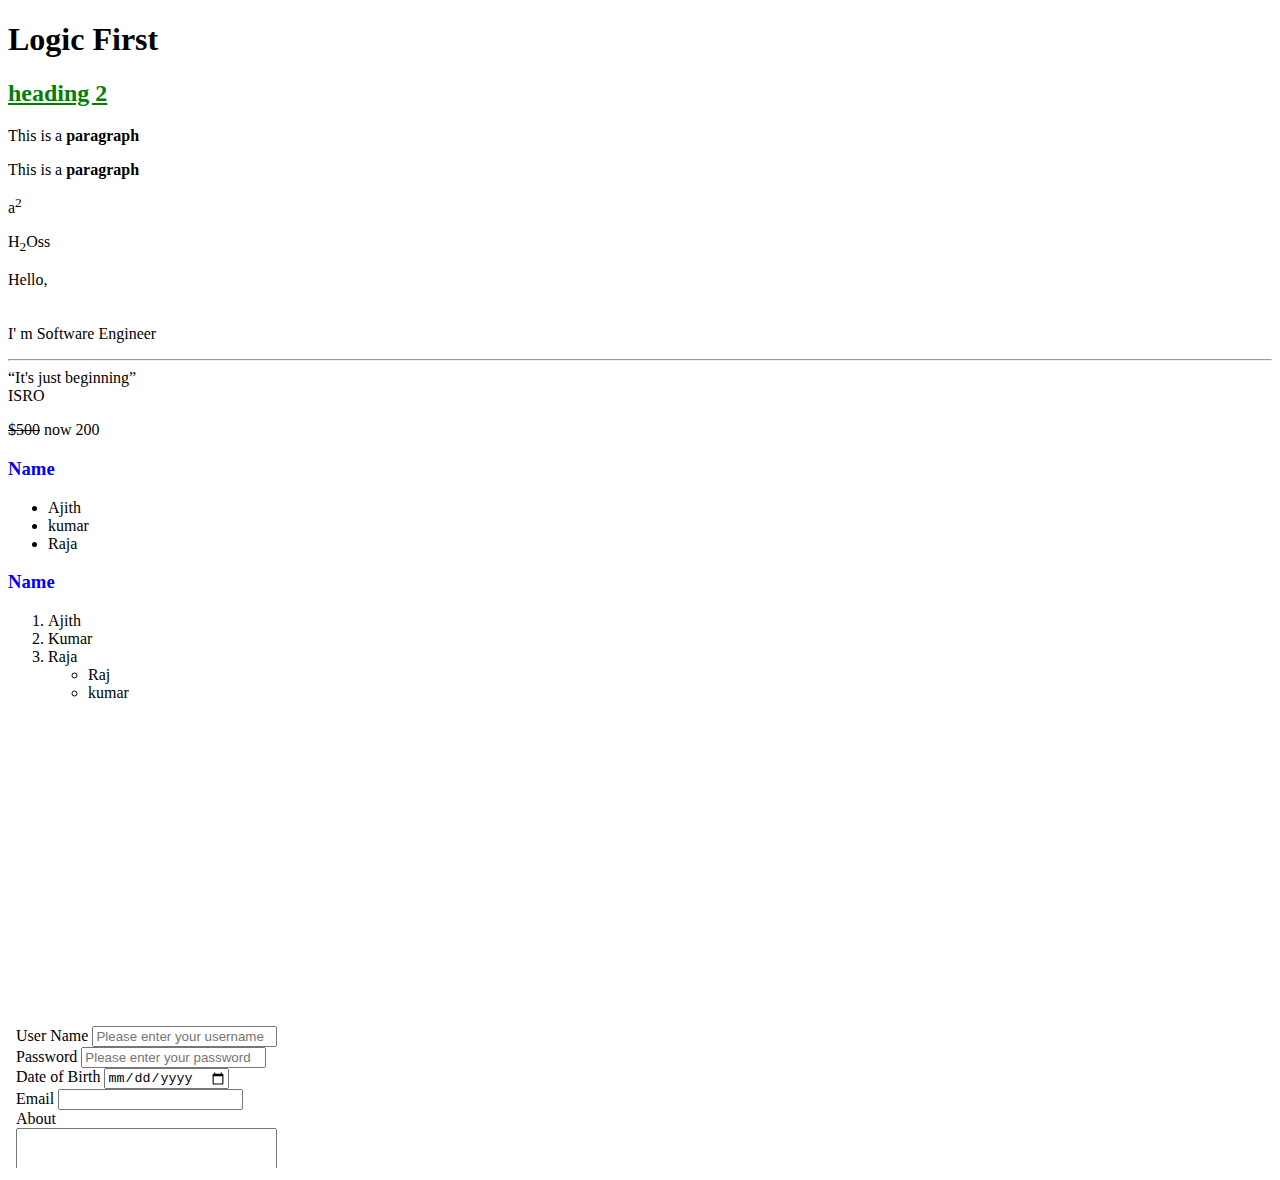
==== index.html @ 2eb8f1fa "Add files via upload" ====
<!DOCTYPE html>
<html lang="en">
<head>

    <style type="text/css">
            h3{
                color: blue;
            }
    </style>
    <link rel="stylesheet" href="css/style.css" type="text/css">
    <meta charset="UTF-8">
    <meta name="viewport" content="width=device-width, initial-scale=1.0">
    <title>Document</title>
</head>
<body>
    <h1>Logic First</h1> 
    <h2 style="color: green; text-decoration: underline;">heading 2</h2> 
    <p>This is a <b>paragraph</b></p>
    <p>This is a <b>paragraph</b></p>  
    <p>a<sup>2</sup></p>
    <p>H<sub>2</sub>Oss</p>
    <p>Hello,</br><br> <br/> I' m Software Engineer</p>
    <hr/>
    <q>It's just beginning</q>
    <br/>
    <abbr>ISRO</abbr>
    <p><del>$500</del> now 200</p>
    <h3>Name</h3>
    <ul>
        <li>Ajith</li>
        <li>kumar</li>
        <li>Raja</li>
    </ul>

    <h3>Name</h3>
    <ol>
        <li>Ajith</li>
        <li>Kumar</li>
        <li>Raja</li>
        <ul>
            <li>Raj</li>
            <li>kumar</li>
        </ul>
    </ol>

    <iframe src="/form.html" frameborder="0"></iframe>

    <iframe src="https://www.google.com/maps/embed?pb=!1m18!1m12!1m3!1d3023.2014889111465!2d-74.0748214251808!3d40.73559173617285!2m3!1f0!2f0!3f0!3m2!1i1024!2i768!4f13.1!3m3!1m2!1s0x89c2572920ad6131%3A0x9b015dc4fa7e840b!2s30%20Marion%20Pl%2C%20Jersey%20City%2C%20NJ%2007306!5e0!3m2!1sen!2sus!4v1705709312676!5m2!1sen!2sus" width="600" height="450" style="border:0;" allowfullscreen="" loading="lazy" referrerpolicy="no-referrer-when-downgrade"></iframe>
</body>
</html>
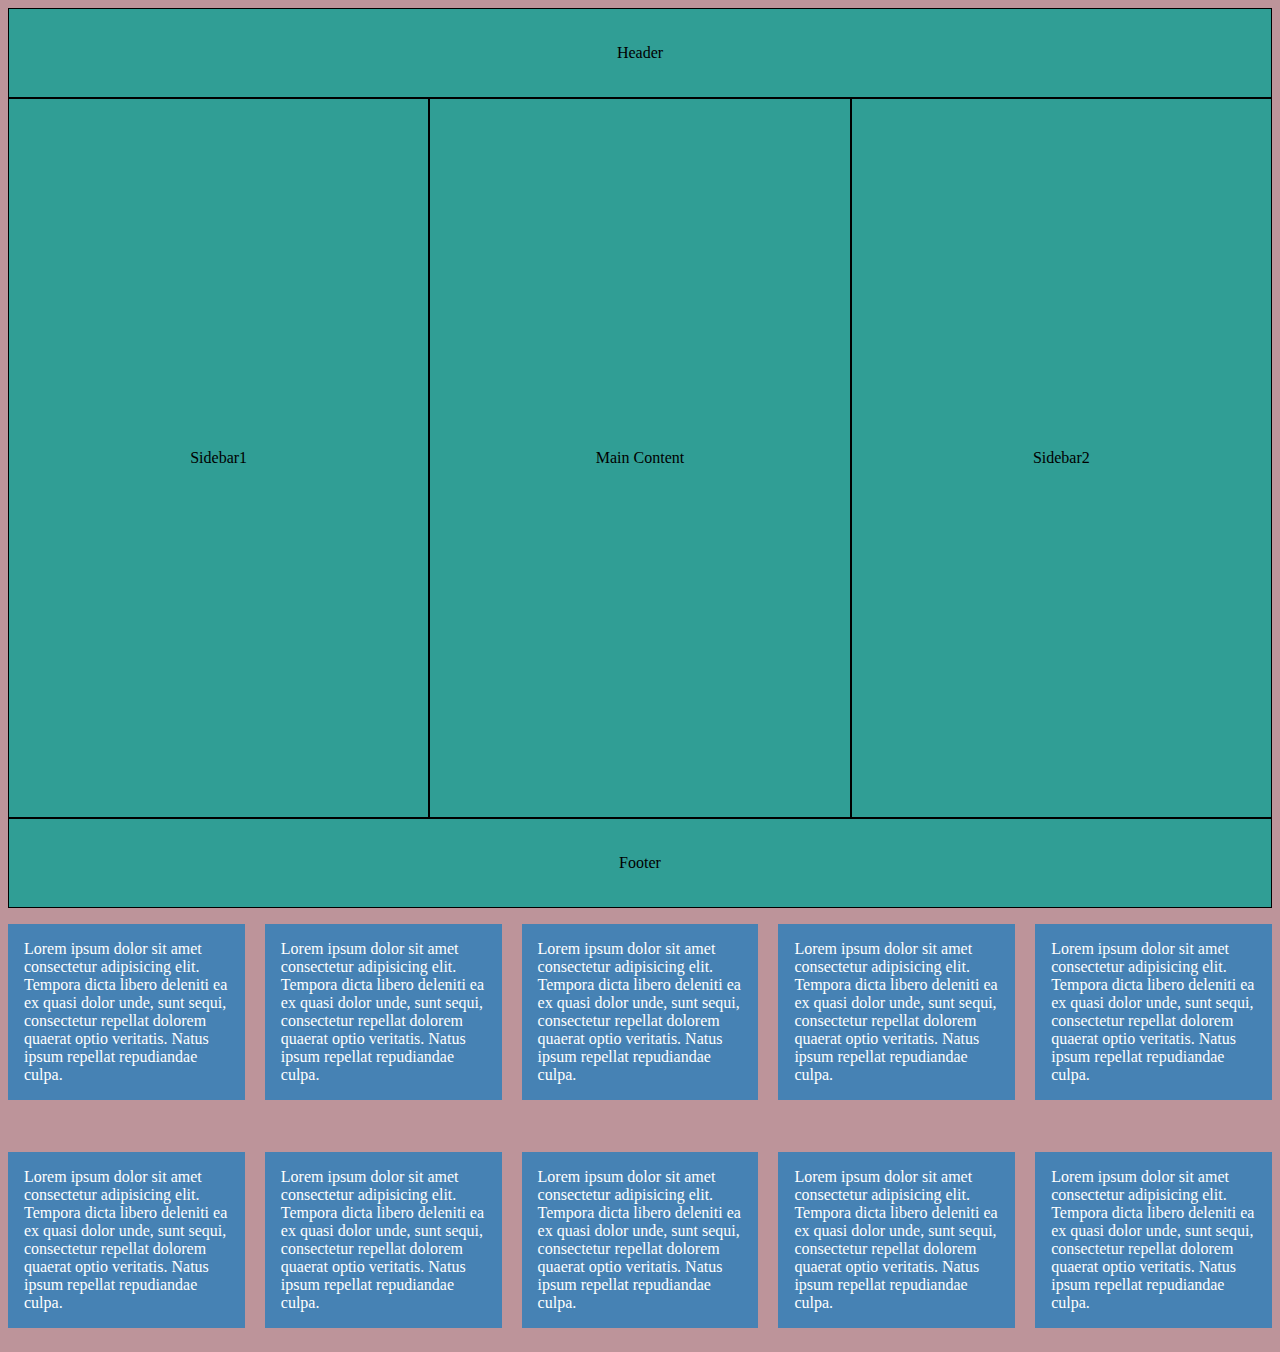
==== commit 4bac9101: "Update and rename grid.html to index.html" ====
--- a/index.html
+++ b/index.html
@@ -1,50 +1,34 @@
 <!DOCTYPE html>
 <html lang="en">
 <head>
-
-    <style type="text/css">
-            h3{
-                color: blue;
-            }
-    </style>
-    <link rel="stylesheet" href="css/style.css" type="text/css">
     <meta charset="UTF-8">
     <meta name="viewport" content="width=device-width, initial-scale=1.0">
     <title>Document</title>
+    <link rel="stylesheet" href="/css/style6.css" type="text/css">
 </head>
 <body>
-    <h1>Logic First</h1> 
-    <h2 style="color: green; text-decoration: underline;">heading 2</h2> 
-    <p>This is a <b>paragraph</b></p>
-    <p>This is a <b>paragraph</b></p>  
-    <p>a<sup>2</sup></p>
-    <p>H<sub>2</sub>Oss</p>
-    <p>Hello,</br><br> <br/> I' m Software Engineer</p>
-    <hr/>
-    <q>It's just beginning</q>
-    <br/>
-    <abbr>ISRO</abbr>
-    <p><del>$500</del> now 200</p>
-    <h3>Name</h3>
-    <ul>
-        <li>Ajith</li>
-        <li>kumar</li>
-        <li>Raja</li>
-    </ul>
+    <div class="layout">
+        <div class="header">Header</div>
+        <div class="sidebar1">Sidebar1</div>
+        <div class="main">Main Content</div>
+        <div class="sidebar2">Sidebar2</div>
+        <div class="footer">Footer</div>
+    </div>
 
-    <h3>Name</h3>
-    <ol>
-        <li>Ajith</li>
-        <li>Kumar</li>
-        <li>Raja</li>
-        <ul>
-            <li>Raj</li>
-            <li>kumar</li>
-        </ul>
-    </ol>
 
-    <iframe src="/form.html" frameborder="0"></iframe>
 
-    <iframe src="https://www.google.com/maps/embed?pb=!1m18!1m12!1m3!1d3023.2014889111465!2d-74.0748214251808!3d40.73559173617285!2m3!1f0!2f0!3f0!3m2!1i1024!2i768!4f13.1!3m3!1m2!1s0x89c2572920ad6131%3A0x9b015dc4fa7e840b!2s30%20Marion%20Pl%2C%20Jersey%20City%2C%20NJ%2007306!5e0!3m2!1sen!2sus!4v1705709312676!5m2!1sen!2sus" width="600" height="450" style="border:0;" allowfullscreen="" loading="lazy" referrerpolicy="no-referrer-when-downgrade"></iframe>
+
+    <div class="container">
+        <div><p class="para1">Lorem ipsum dolor sit amet consectetur adipisicing elit. Tempora dicta libero deleniti ea ex quasi dolor unde, sunt sequi, consectetur repellat dolorem quaerat optio veritatis. Natus ipsum repellat repudiandae culpa.</p></div>
+        <div><p class="para2">Lorem ipsum dolor sit amet consectetur adipisicing elit. Tempora dicta libero deleniti ea ex quasi dolor unde, sunt sequi, consectetur repellat dolorem quaerat optio veritatis. Natus ipsum repellat repudiandae culpa.</p></div>
+        <div><p class="para3">Lorem ipsum dolor sit amet consectetur adipisicing elit. Tempora dicta libero deleniti ea ex quasi dolor unde, sunt sequi, consectetur repellat dolorem quaerat optio veritatis. Natus ipsum repellat repudiandae culpa.</p></div>
+        <div><p class="para4">Lorem ipsum dolor sit amet consectetur adipisicing elit. Tempora dicta libero deleniti ea ex quasi dolor unde, sunt sequi, consectetur repellat dolorem quaerat optio veritatis. Natus ipsum repellat repudiandae culpa.</p></div>
+        <div><p class="para5">Lorem ipsum dolor sit amet consectetur adipisicing elit. Tempora dicta libero deleniti ea ex quasi dolor unde, sunt sequi, consectetur repellat dolorem quaerat optio veritatis. Natus ipsum repellat repudiandae culpa.</p></div>
+        <div><p class="para6">Lorem ipsum dolor sit amet consectetur adipisicing elit. Tempora dicta libero deleniti ea ex quasi dolor unde, sunt sequi, consectetur repellat dolorem quaerat optio veritatis. Natus ipsum repellat repudiandae culpa.</p></div>
+        <div><p class="para7">Lorem ipsum dolor sit amet consectetur adipisicing elit. Tempora dicta libero deleniti ea ex quasi dolor unde, sunt sequi, consectetur repellat dolorem quaerat optio veritatis. Natus ipsum repellat repudiandae culpa.</p></div>
+        <div><p class="para8">Lorem ipsum dolor sit amet consectetur adipisicing elit. Tempora dicta libero deleniti ea ex quasi dolor unde, sunt sequi, consectetur repellat dolorem quaerat optio veritatis. Natus ipsum repellat repudiandae culpa.</p></div>
+        <div><p class="para9">Lorem ipsum dolor sit amet consectetur adipisicing elit. Tempora dicta libero deleniti ea ex quasi dolor unde, sunt sequi, consectetur repellat dolorem quaerat optio veritatis. Natus ipsum repellat repudiandae culpa.</p></div>
+        <div><p class="para10">Lorem ipsum dolor sit amet consectetur adipisicing elit. Tempora dicta libero deleniti ea ex quasi dolor unde, sunt sequi, consectetur repellat dolorem quaerat optio veritatis. Natus ipsum repellat repudiandae culpa.</p></div>
+    </div>
 </body>
-</html>+</html>
--- a/css/style6.css
+++ b/css/style6.css
@@ -0,0 +1,54 @@
+body{
+     background-color: rgb(189, 148, 154);
+}
+.container{
+    display: grid;
+    /* grid-template-columns: 30% 30% 30%; */
+    grid-template-columns: 1fr 1fr 1fr;
+    grid-template-columns: 200px 300px auto;
+    grid-template-columns: repeat(4,1fr);
+    grid-template-columns: minmax(200px,1fr) 1fr 1fr;
+    grid-template-columns: repeat(3,minmax(200px,1fr));
+    grid-template-columns: repeat(auto-fit,minmax(200px,1fr));
+    /* row-gap: 20px;
+    column-gap: 20px; */
+    gap:20px
+}
+p{
+    padding: 1rem;
+    background-color: steelblue;
+    color: white;
+}
+
+.layout{
+    display: grid;
+    grid-template-columns: 1fr 1fr 1fr;
+    grid-template-rows: 10vh 80vh 10vh;
+    grid-template-areas: 
+    "h h h"
+    "sb1 m sb2"
+    "f f f";
+}
+.header{
+    grid-area: h;
+}
+.footer{
+    grid-area: f;
+}
+.sidebar1{
+    grid-area: sb1;
+}
+.sidebar2{
+    grid-area: sb2;
+}
+.main{
+    grid-area: m;
+}
+.layout div{
+    background-color: rgb(48, 158, 149);
+    border: 1px solid black;
+    font-size: 1rem;
+    display: grid;
+    justify-content: center;
+    align-items: center;
+}